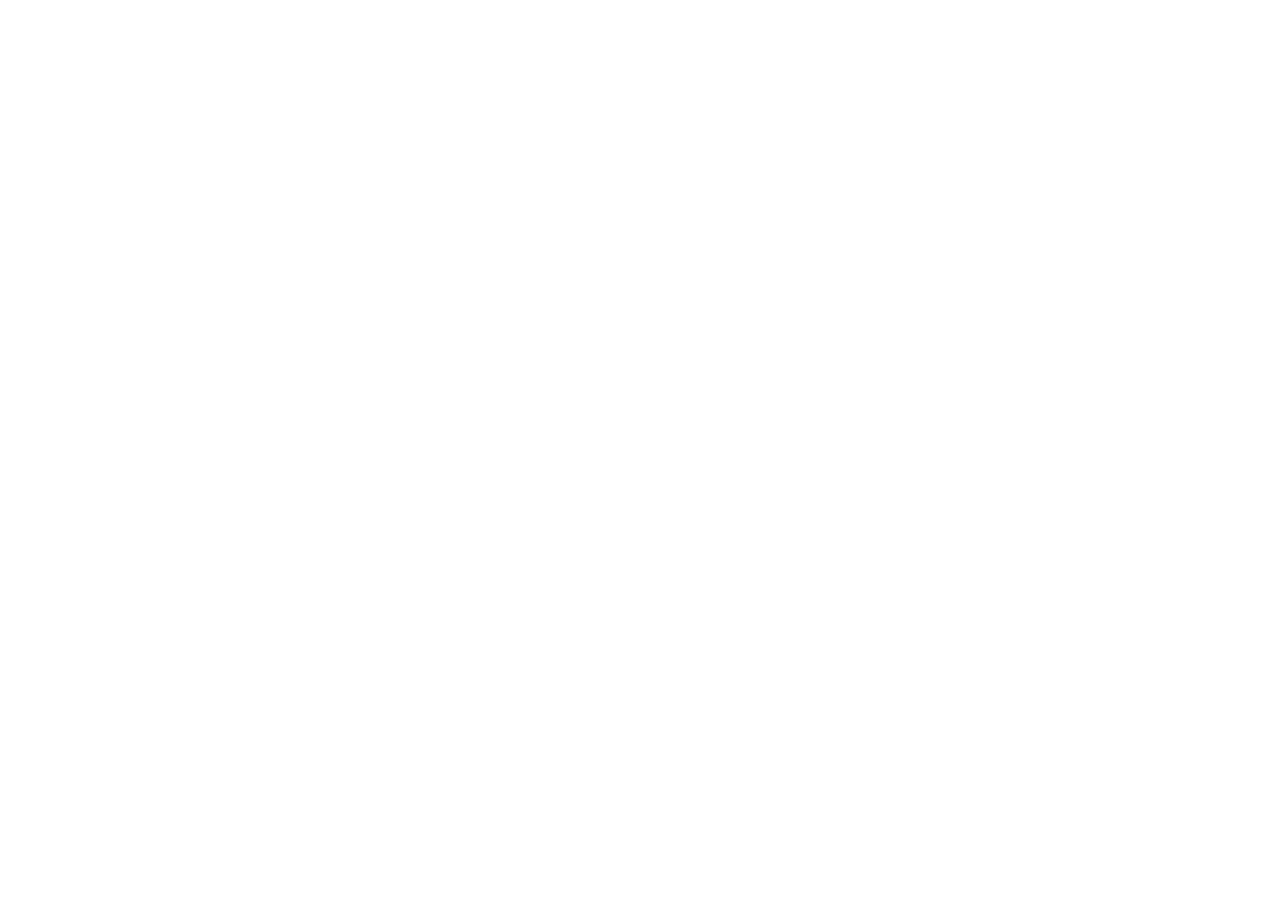
==== index.html @ 0233e634 "First commit," ====
<!DOCTYPE HTML>

<html lang="pt-br>
	<head>
		<meta charset="utf-8"/>
		<title>Trabalho Tópicos Especiais</title>
		
		<link rel="stylesheet" type="text/css" href="css/styles.css"/>
		
		<script type="text/javascript" src="js/jquery-3.6.1.min.js"></script>
		<script type="text/javascript" src="js/main.js"></script>
	</head>
	
	<body>
		<section id="global">
			
		</section>
		
		<footer>
			
		</footer>
	</body>
</html>
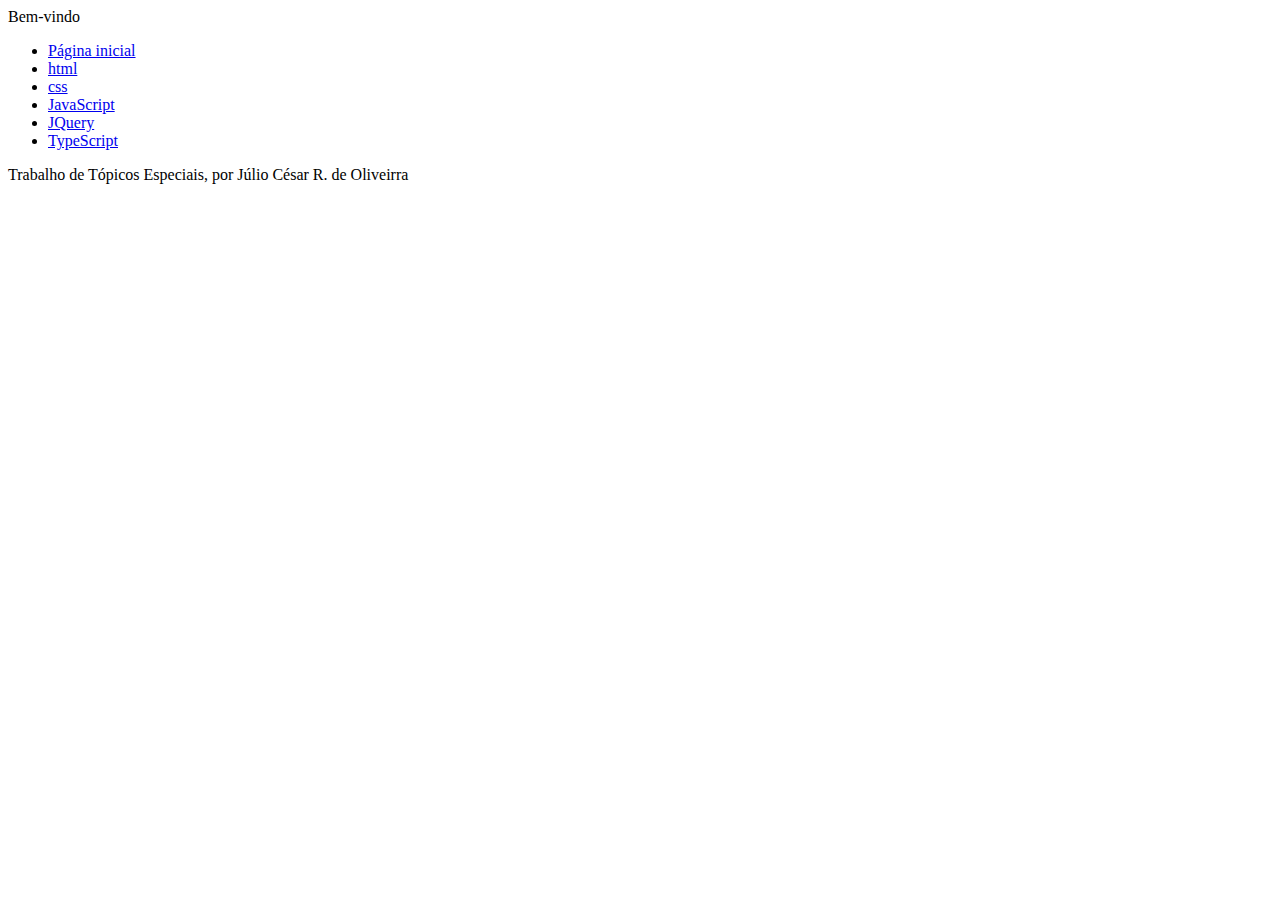
==== commit 397a9235: "Added pages templates" ====
--- a/index.html
+++ b/index.html
@@ -7,7 +7,8 @@
 		
 		<link rel="stylesheet" type="text/css" href="css/styles.css"/>
 		
-		<script type="text/javascript" src="js/jquery-3.6.1.min.js"></script>
+		<script type="text/javascript" src="js/jquery-3.6.1.min.js"></script>		
+		<script type="text/javascript" src="js/_global-html.js"></script>
 		<script type="text/javascript" src="js/main.js"></script>
 	</head>
 	
@@ -15,7 +16,7 @@
 		<section id="global">
 			
 		</section>
-		
+			 
 		<footer>
 			
 		</footer>
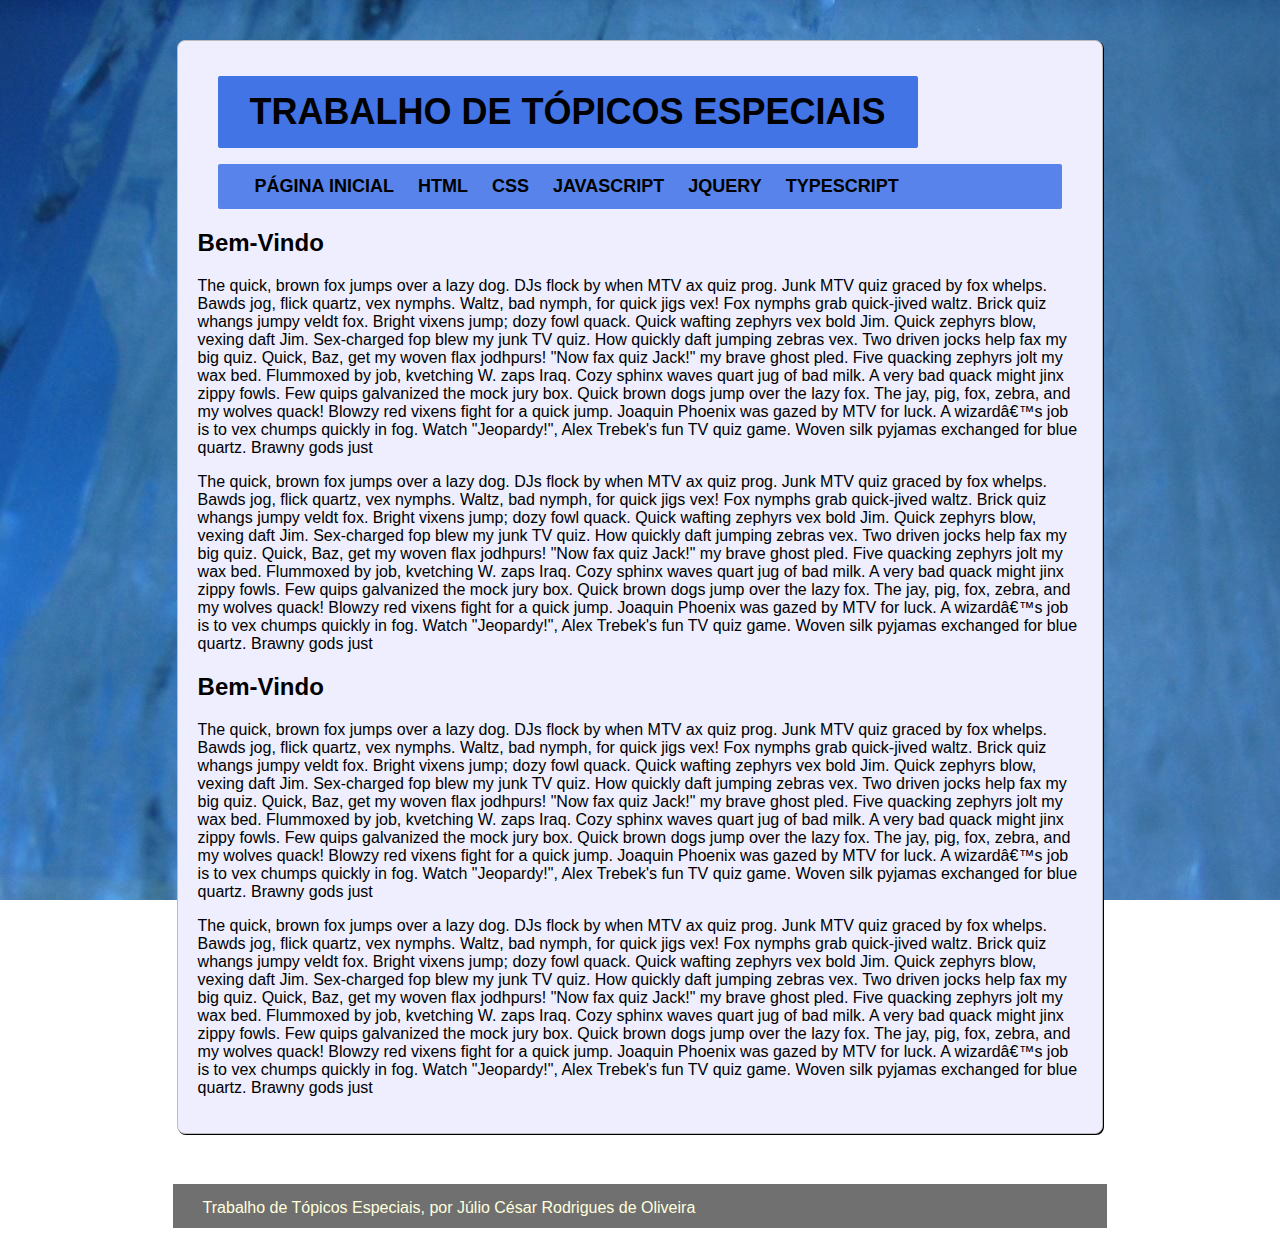
==== commit 4557dd24: "Pequenos ajustes/correções" ====
--- a/index.html
+++ b/index.html
@@ -16,9 +16,32 @@
 		<section id="global">
 			
 		</section>
+		
+		<div id="temp-content">
+			<h2>Bem-Vindo</h2>
+			
+			<p>
+				The quick, brown fox jumps over a lazy dog. DJs flock by when MTV ax quiz prog. Junk MTV quiz graced by fox whelps. Bawds jog, flick quartz, vex nymphs. Waltz, bad nymph, for quick jigs vex! Fox nymphs grab quick-jived waltz. Brick quiz whangs jumpy veldt fox. Bright vixens jump; dozy fowl quack. Quick wafting zephyrs vex bold Jim. Quick zephyrs blow, vexing daft Jim. Sex-charged fop blew my junk TV quiz. How quickly daft jumping zebras vex. Two driven jocks help fax my big quiz. Quick, Baz, get my woven flax jodhpurs! "Now fax quiz Jack!" my brave ghost pled. Five quacking zephyrs jolt my wax bed. Flummoxed by job, kvetching W. zaps Iraq. Cozy sphinx waves quart jug of bad milk. A very bad quack might jinx zippy fowls. Few quips galvanized the mock jury box. Quick brown dogs jump over the lazy fox. The jay, pig, fox, zebra, and my wolves quack! Blowzy red vixens fight for a quick jump. Joaquin Phoenix was gazed by MTV for luck. A wizard’s job is to vex chumps quickly in fog. Watch "Jeopardy!", Alex Trebek's fun TV quiz game. Woven silk pyjamas exchanged for blue quartz. Brawny gods just 
+			</p>
+			
+			<p>
+				The quick, brown fox jumps over a lazy dog. DJs flock by when MTV ax quiz prog. Junk MTV quiz graced by fox whelps. Bawds jog, flick quartz, vex nymphs. Waltz, bad nymph, for quick jigs vex! Fox nymphs grab quick-jived waltz. Brick quiz whangs jumpy veldt fox. Bright vixens jump; dozy fowl quack. Quick wafting zephyrs vex bold Jim. Quick zephyrs blow, vexing daft Jim. Sex-charged fop blew my junk TV quiz. How quickly daft jumping zebras vex. Two driven jocks help fax my big quiz. Quick, Baz, get my woven flax jodhpurs! "Now fax quiz Jack!" my brave ghost pled. Five quacking zephyrs jolt my wax bed. Flummoxed by job, kvetching W. zaps Iraq. Cozy sphinx waves quart jug of bad milk. A very bad quack might jinx zippy fowls. Few quips galvanized the mock jury box. Quick brown dogs jump over the lazy fox. The jay, pig, fox, zebra, and my wolves quack! Blowzy red vixens fight for a quick jump. Joaquin Phoenix was gazed by MTV for luck. A wizard’s job is to vex chumps quickly in fog. Watch "Jeopardy!", Alex Trebek's fun TV quiz game. Woven silk pyjamas exchanged for blue quartz. Brawny gods just 
+			</p>
+			
+			<h2>Bem-Vindo</h2>
+			
+			<p>
+				The quick, brown fox jumps over a lazy dog. DJs flock by when MTV ax quiz prog. Junk MTV quiz graced by fox whelps. Bawds jog, flick quartz, vex nymphs. Waltz, bad nymph, for quick jigs vex! Fox nymphs grab quick-jived waltz. Brick quiz whangs jumpy veldt fox. Bright vixens jump; dozy fowl quack. Quick wafting zephyrs vex bold Jim. Quick zephyrs blow, vexing daft Jim. Sex-charged fop blew my junk TV quiz. How quickly daft jumping zebras vex. Two driven jocks help fax my big quiz. Quick, Baz, get my woven flax jodhpurs! "Now fax quiz Jack!" my brave ghost pled. Five quacking zephyrs jolt my wax bed. Flummoxed by job, kvetching W. zaps Iraq. Cozy sphinx waves quart jug of bad milk. A very bad quack might jinx zippy fowls. Few quips galvanized the mock jury box. Quick brown dogs jump over the lazy fox. The jay, pig, fox, zebra, and my wolves quack! Blowzy red vixens fight for a quick jump. Joaquin Phoenix was gazed by MTV for luck. A wizard’s job is to vex chumps quickly in fog. Watch "Jeopardy!", Alex Trebek's fun TV quiz game. Woven silk pyjamas exchanged for blue quartz. Brawny gods just 
+			</p>
+			
+			<p>
+				The quick, brown fox jumps over a lazy dog. DJs flock by when MTV ax quiz prog. Junk MTV quiz graced by fox whelps. Bawds jog, flick quartz, vex nymphs. Waltz, bad nymph, for quick jigs vex! Fox nymphs grab quick-jived waltz. Brick quiz whangs jumpy veldt fox. Bright vixens jump; dozy fowl quack. Quick wafting zephyrs vex bold Jim. Quick zephyrs blow, vexing daft Jim. Sex-charged fop blew my junk TV quiz. How quickly daft jumping zebras vex. Two driven jocks help fax my big quiz. Quick, Baz, get my woven flax jodhpurs! "Now fax quiz Jack!" my brave ghost pled. Five quacking zephyrs jolt my wax bed. Flummoxed by job, kvetching W. zaps Iraq. Cozy sphinx waves quart jug of bad milk. A very bad quack might jinx zippy fowls. Few quips galvanized the mock jury box. Quick brown dogs jump over the lazy fox. The jay, pig, fox, zebra, and my wolves quack! Blowzy red vixens fight for a quick jump. Joaquin Phoenix was gazed by MTV for luck. A wizard’s job is to vex chumps quickly in fog. Watch "Jeopardy!", Alex Trebek's fun TV quiz game. Woven silk pyjamas exchanged for blue quartz. Brawny gods just 
+			</p>
+			
+		</div>
 			 
 		<footer>
 			
-		</footer>
+		</footer>		
 	</body>
 </html>--- a/css/styles.css
+++ b/css/styles.css
@@ -0,0 +1,82 @@
+body {
+	font-family: "verdanna", "arial";
+	background: url("../img/fundo-azul.jpg");
+	background-attachment: fixed;
+}
+
+.clearfix {
+	display: table;
+	content: "";
+}
+
+#global {
+	padding: 20px;
+	margin: 40px auto 30px;
+	background: #eef;
+	border: 1px solid #bbb;
+	box-shadow: 1px 1px black;
+	border-radius: 8px;
+	height: 80%;
+	width: 70%;
+}
+
+#logo {
+	font-size: 36px;
+	text-transform: uppercase;
+	font-weight: bold;
+	background: #4374e6;
+	margin: 15px 20px;
+	text-align: center;
+	padding: 15px 0px;
+	width: 700px;
+}
+
+#nav-bar {
+	background: #5783eb;
+	margin: 0px 20px;
+}
+
+#logo, #nav-bar {
+	border-radius: 2px;
+}
+
+#nav-bar ul {
+	padding: 0px 25px;
+}
+
+#nav-bar ul li {
+	float: left;
+	text-transform: uppercase;
+	font-weight: bold;
+	font-size: 18px;	
+	transition: all 250ms;
+}
+
+#nav-bar ul li:hover {
+	background: #4374e6;
+}
+
+#nav-bar a {
+	display: block;
+	color: black;
+	text-decoration: none;
+	cursor: pointer;
+	padding: 12px 12px;
+}
+
+#temp-content {
+	display: none;
+}
+
+
+footer{
+	color: #ffd;
+	height: 44px;
+	background: rgba(51, 51, 51, 0.70);
+	margin: 0px auto;
+	width: 70%;
+	padding-left: 30px;
+	padding-right: 20px;
+	margin-top: 50px;
+	line-height: 47px;
+}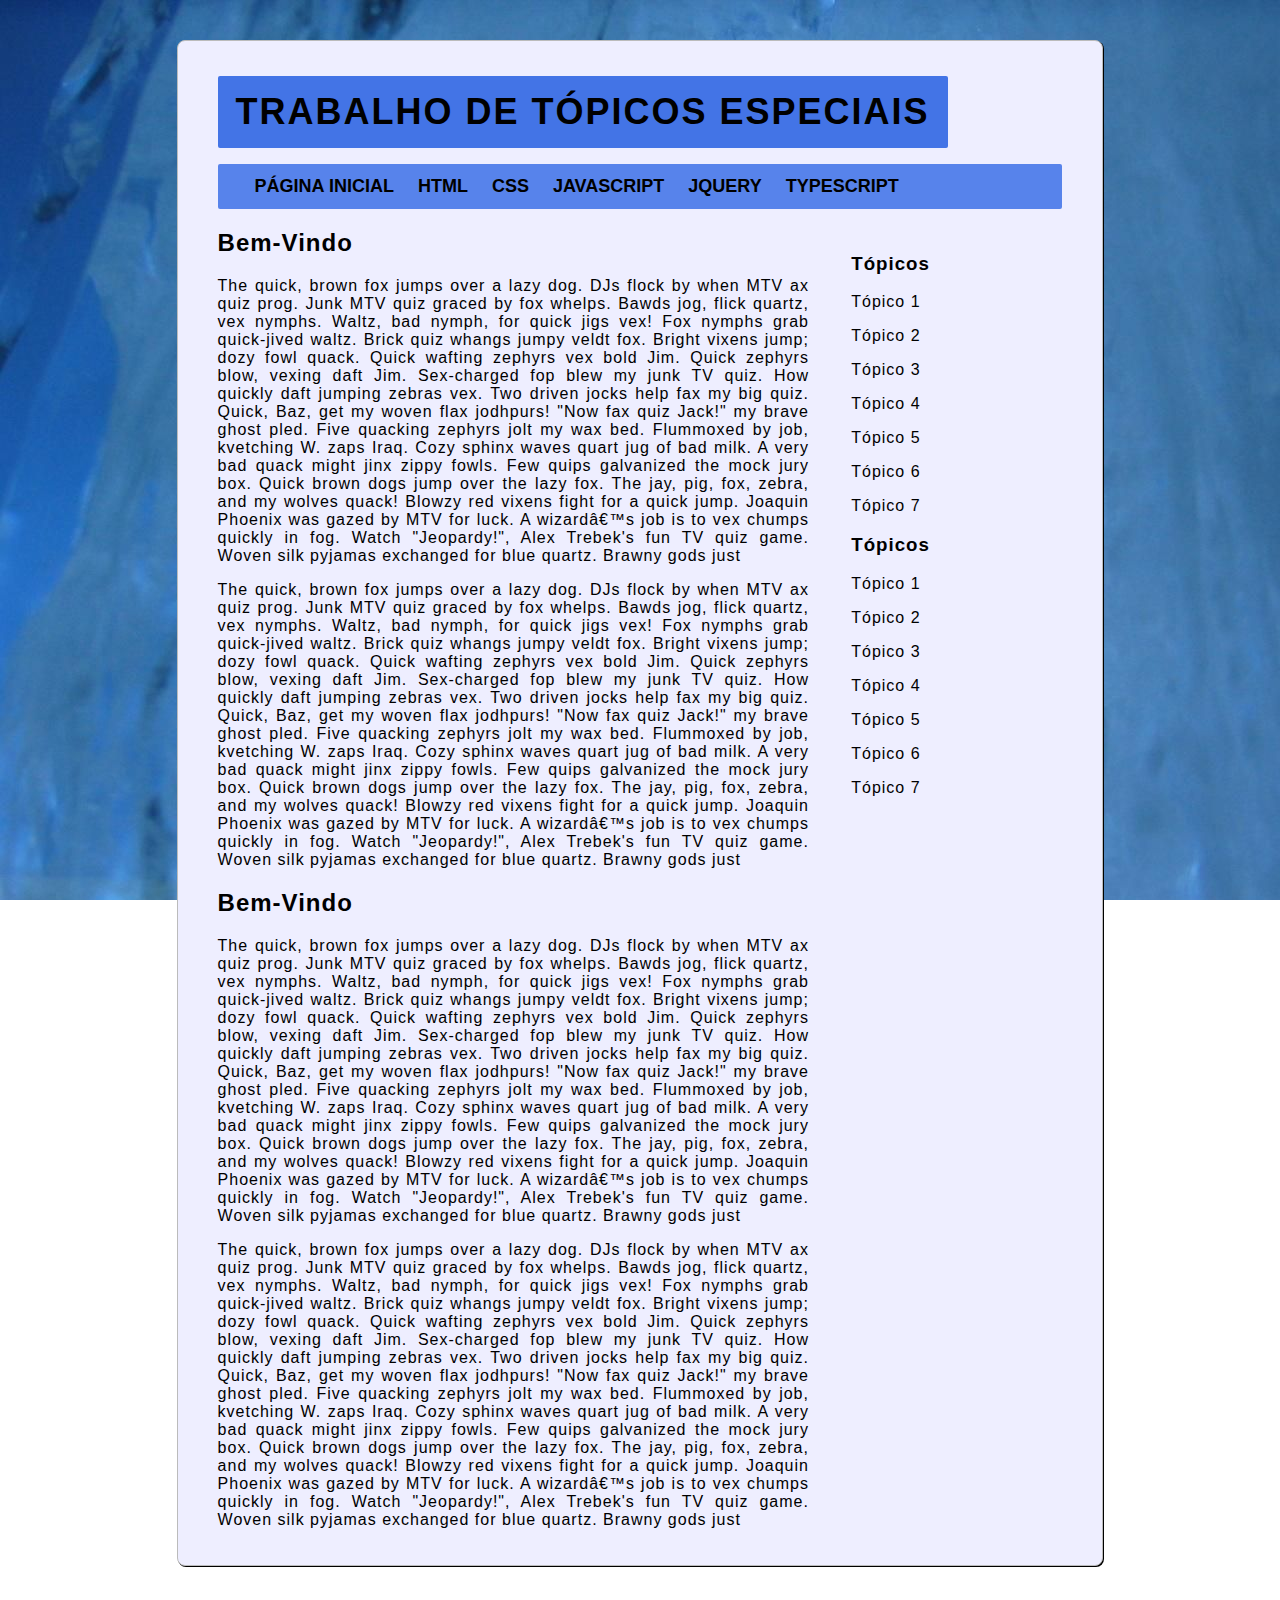
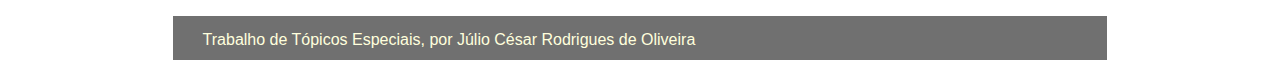
==== commit 1da6f74d: "Aside e mudanças menores" ====
--- a/index.html
+++ b/index.html
@@ -9,7 +9,6 @@
 		
 		<script type="text/javascript" src="js/jquery-3.6.1.min.js"></script>		
 		<script type="text/javascript" src="js/_global-html.js"></script>
-		<script type="text/javascript" src="js/main.js"></script>
 	</head>
 	
 	<body>
@@ -18,26 +17,27 @@
 		</section>
 		
 		<div id="temp-content">
-			<h2>Bem-Vindo</h2>
-			
-			<p>
-				The quick, brown fox jumps over a lazy dog. DJs flock by when MTV ax quiz prog. Junk MTV quiz graced by fox whelps. Bawds jog, flick quartz, vex nymphs. Waltz, bad nymph, for quick jigs vex! Fox nymphs grab quick-jived waltz. Brick quiz whangs jumpy veldt fox. Bright vixens jump; dozy fowl quack. Quick wafting zephyrs vex bold Jim. Quick zephyrs blow, vexing daft Jim. Sex-charged fop blew my junk TV quiz. How quickly daft jumping zebras vex. Two driven jocks help fax my big quiz. Quick, Baz, get my woven flax jodhpurs! "Now fax quiz Jack!" my brave ghost pled. Five quacking zephyrs jolt my wax bed. Flummoxed by job, kvetching W. zaps Iraq. Cozy sphinx waves quart jug of bad milk. A very bad quack might jinx zippy fowls. Few quips galvanized the mock jury box. Quick brown dogs jump over the lazy fox. The jay, pig, fox, zebra, and my wolves quack! Blowzy red vixens fight for a quick jump. Joaquin Phoenix was gazed by MTV for luck. A wizard’s job is to vex chumps quickly in fog. Watch "Jeopardy!", Alex Trebek's fun TV quiz game. Woven silk pyjamas exchanged for blue quartz. Brawny gods just 
-			</p>
-			
-			<p>
-				The quick, brown fox jumps over a lazy dog. DJs flock by when MTV ax quiz prog. Junk MTV quiz graced by fox whelps. Bawds jog, flick quartz, vex nymphs. Waltz, bad nymph, for quick jigs vex! Fox nymphs grab quick-jived waltz. Brick quiz whangs jumpy veldt fox. Bright vixens jump; dozy fowl quack. Quick wafting zephyrs vex bold Jim. Quick zephyrs blow, vexing daft Jim. Sex-charged fop blew my junk TV quiz. How quickly daft jumping zebras vex. Two driven jocks help fax my big quiz. Quick, Baz, get my woven flax jodhpurs! "Now fax quiz Jack!" my brave ghost pled. Five quacking zephyrs jolt my wax bed. Flummoxed by job, kvetching W. zaps Iraq. Cozy sphinx waves quart jug of bad milk. A very bad quack might jinx zippy fowls. Few quips galvanized the mock jury box. Quick brown dogs jump over the lazy fox. The jay, pig, fox, zebra, and my wolves quack! Blowzy red vixens fight for a quick jump. Joaquin Phoenix was gazed by MTV for luck. A wizard’s job is to vex chumps quickly in fog. Watch "Jeopardy!", Alex Trebek's fun TV quiz game. Woven silk pyjamas exchanged for blue quartz. Brawny gods just 
-			</p>
-			
-			<h2>Bem-Vindo</h2>
-			
-			<p>
-				The quick, brown fox jumps over a lazy dog. DJs flock by when MTV ax quiz prog. Junk MTV quiz graced by fox whelps. Bawds jog, flick quartz, vex nymphs. Waltz, bad nymph, for quick jigs vex! Fox nymphs grab quick-jived waltz. Brick quiz whangs jumpy veldt fox. Bright vixens jump; dozy fowl quack. Quick wafting zephyrs vex bold Jim. Quick zephyrs blow, vexing daft Jim. Sex-charged fop blew my junk TV quiz. How quickly daft jumping zebras vex. Two driven jocks help fax my big quiz. Quick, Baz, get my woven flax jodhpurs! "Now fax quiz Jack!" my brave ghost pled. Five quacking zephyrs jolt my wax bed. Flummoxed by job, kvetching W. zaps Iraq. Cozy sphinx waves quart jug of bad milk. A very bad quack might jinx zippy fowls. Few quips galvanized the mock jury box. Quick brown dogs jump over the lazy fox. The jay, pig, fox, zebra, and my wolves quack! Blowzy red vixens fight for a quick jump. Joaquin Phoenix was gazed by MTV for luck. A wizard’s job is to vex chumps quickly in fog. Watch "Jeopardy!", Alex Trebek's fun TV quiz game. Woven silk pyjamas exchanged for blue quartz. Brawny gods just 
-			</p>
-			
-			<p>
-				The quick, brown fox jumps over a lazy dog. DJs flock by when MTV ax quiz prog. Junk MTV quiz graced by fox whelps. Bawds jog, flick quartz, vex nymphs. Waltz, bad nymph, for quick jigs vex! Fox nymphs grab quick-jived waltz. Brick quiz whangs jumpy veldt fox. Bright vixens jump; dozy fowl quack. Quick wafting zephyrs vex bold Jim. Quick zephyrs blow, vexing daft Jim. Sex-charged fop blew my junk TV quiz. How quickly daft jumping zebras vex. Two driven jocks help fax my big quiz. Quick, Baz, get my woven flax jodhpurs! "Now fax quiz Jack!" my brave ghost pled. Five quacking zephyrs jolt my wax bed. Flummoxed by job, kvetching W. zaps Iraq. Cozy sphinx waves quart jug of bad milk. A very bad quack might jinx zippy fowls. Few quips galvanized the mock jury box. Quick brown dogs jump over the lazy fox. The jay, pig, fox, zebra, and my wolves quack! Blowzy red vixens fight for a quick jump. Joaquin Phoenix was gazed by MTV for luck. A wizard’s job is to vex chumps quickly in fog. Watch "Jeopardy!", Alex Trebek's fun TV quiz game. Woven silk pyjamas exchanged for blue quartz. Brawny gods just 
-			</p>
-			
+			<div id="principal">
+				<h2>Bem-Vindo</h2>
+				
+				<p>
+					The quick, brown fox jumps over a lazy dog. DJs flock by when MTV ax quiz prog. Junk MTV quiz graced by fox whelps. Bawds jog, flick quartz, vex nymphs. Waltz, bad nymph, for quick jigs vex! Fox nymphs grab quick-jived waltz. Brick quiz whangs jumpy veldt fox. Bright vixens jump; dozy fowl quack. Quick wafting zephyrs vex bold Jim. Quick zephyrs blow, vexing daft Jim. Sex-charged fop blew my junk TV quiz. How quickly daft jumping zebras vex. Two driven jocks help fax my big quiz. Quick, Baz, get my woven flax jodhpurs! "Now fax quiz Jack!" my brave ghost pled. Five quacking zephyrs jolt my wax bed. Flummoxed by job, kvetching W. zaps Iraq. Cozy sphinx waves quart jug of bad milk. A very bad quack might jinx zippy fowls. Few quips galvanized the mock jury box. Quick brown dogs jump over the lazy fox. The jay, pig, fox, zebra, and my wolves quack! Blowzy red vixens fight for a quick jump. Joaquin Phoenix was gazed by MTV for luck. A wizard’s job is to vex chumps quickly in fog. Watch "Jeopardy!", Alex Trebek's fun TV quiz game. Woven silk pyjamas exchanged for blue quartz. Brawny gods just 
+				</p>
+				
+				<p>
+					The quick, brown fox jumps over a lazy dog. DJs flock by when MTV ax quiz prog. Junk MTV quiz graced by fox whelps. Bawds jog, flick quartz, vex nymphs. Waltz, bad nymph, for quick jigs vex! Fox nymphs grab quick-jived waltz. Brick quiz whangs jumpy veldt fox. Bright vixens jump; dozy fowl quack. Quick wafting zephyrs vex bold Jim. Quick zephyrs blow, vexing daft Jim. Sex-charged fop blew my junk TV quiz. How quickly daft jumping zebras vex. Two driven jocks help fax my big quiz. Quick, Baz, get my woven flax jodhpurs! "Now fax quiz Jack!" my brave ghost pled. Five quacking zephyrs jolt my wax bed. Flummoxed by job, kvetching W. zaps Iraq. Cozy sphinx waves quart jug of bad milk. A very bad quack might jinx zippy fowls. Few quips galvanized the mock jury box. Quick brown dogs jump over the lazy fox. The jay, pig, fox, zebra, and my wolves quack! Blowzy red vixens fight for a quick jump. Joaquin Phoenix was gazed by MTV for luck. A wizard’s job is to vex chumps quickly in fog. Watch "Jeopardy!", Alex Trebek's fun TV quiz game. Woven silk pyjamas exchanged for blue quartz. Brawny gods just 
+				</p>
+				
+				<h2>Bem-Vindo</h2>
+				
+				<p>
+					The quick, brown fox jumps over a lazy dog. DJs flock by when MTV ax quiz prog. Junk MTV quiz graced by fox whelps. Bawds jog, flick quartz, vex nymphs. Waltz, bad nymph, for quick jigs vex! Fox nymphs grab quick-jived waltz. Brick quiz whangs jumpy veldt fox. Bright vixens jump; dozy fowl quack. Quick wafting zephyrs vex bold Jim. Quick zephyrs blow, vexing daft Jim. Sex-charged fop blew my junk TV quiz. How quickly daft jumping zebras vex. Two driven jocks help fax my big quiz. Quick, Baz, get my woven flax jodhpurs! "Now fax quiz Jack!" my brave ghost pled. Five quacking zephyrs jolt my wax bed. Flummoxed by job, kvetching W. zaps Iraq. Cozy sphinx waves quart jug of bad milk. A very bad quack might jinx zippy fowls. Few quips galvanized the mock jury box. Quick brown dogs jump over the lazy fox. The jay, pig, fox, zebra, and my wolves quack! Blowzy red vixens fight for a quick jump. Joaquin Phoenix was gazed by MTV for luck. A wizard’s job is to vex chumps quickly in fog. Watch "Jeopardy!", Alex Trebek's fun TV quiz game. Woven silk pyjamas exchanged for blue quartz. Brawny gods just 
+				</p>
+				
+				<p>
+					The quick, brown fox jumps over a lazy dog. DJs flock by when MTV ax quiz prog. Junk MTV quiz graced by fox whelps. Bawds jog, flick quartz, vex nymphs. Waltz, bad nymph, for quick jigs vex! Fox nymphs grab quick-jived waltz. Brick quiz whangs jumpy veldt fox. Bright vixens jump; dozy fowl quack. Quick wafting zephyrs vex bold Jim. Quick zephyrs blow, vexing daft Jim. Sex-charged fop blew my junk TV quiz. How quickly daft jumping zebras vex. Two driven jocks help fax my big quiz. Quick, Baz, get my woven flax jodhpurs! "Now fax quiz Jack!" my brave ghost pled. Five quacking zephyrs jolt my wax bed. Flummoxed by job, kvetching W. zaps Iraq. Cozy sphinx waves quart jug of bad milk. A very bad quack might jinx zippy fowls. Few quips galvanized the mock jury box. Quick brown dogs jump over the lazy fox. The jay, pig, fox, zebra, and my wolves quack! Blowzy red vixens fight for a quick jump. Joaquin Phoenix was gazed by MTV for luck. A wizard’s job is to vex chumps quickly in fog. Watch "Jeopardy!", Alex Trebek's fun TV quiz game. Woven silk pyjamas exchanged for blue quartz. Brawny gods just 
+				</p>
+			</div>
 		</div>
 			 
 		<footer>
--- a/css/styles.css
+++ b/css/styles.css
@@ -4,9 +4,10 @@
 	background-attachment: fixed;
 }
 
-.clearfix {
-	display: table;
-	content: "";
+.clearfix::after {
+  content: "";
+  clear: both;
+  display: table;
 }
 
 #global {
@@ -24,11 +25,12 @@
 	font-size: 36px;
 	text-transform: uppercase;
 	font-weight: bold;
+	letter-spacing: 2px;
 	background: #4374e6;
 	margin: 15px 20px;
 	text-align: center;
 	padding: 15px 0px;
-	width: 700px;
+	width: 730px;
 }
 
 #nav-bar {
@@ -49,6 +51,7 @@
 	text-transform: uppercase;
 	font-weight: bold;
 	font-size: 18px;	
+	display: block;
 	transition: all 250ms;
 }
 
@@ -64,10 +67,29 @@
 	padding: 12px 12px;
 }
 
+#content {
+	margin: 0px 20px;
+	text-align: justify;
+	letter-spacing: 1px;
+}
+
+#content aside {
+	float: right;
+	width: 25%;
+	padding-top: 25px;
+}
+
+#principal {
+	float: left;
+	width: 70%;
+}
+
+
+
+
 #temp-content {
 	display: none;
 }
-
 
 footer{
 	color: #ffd;
